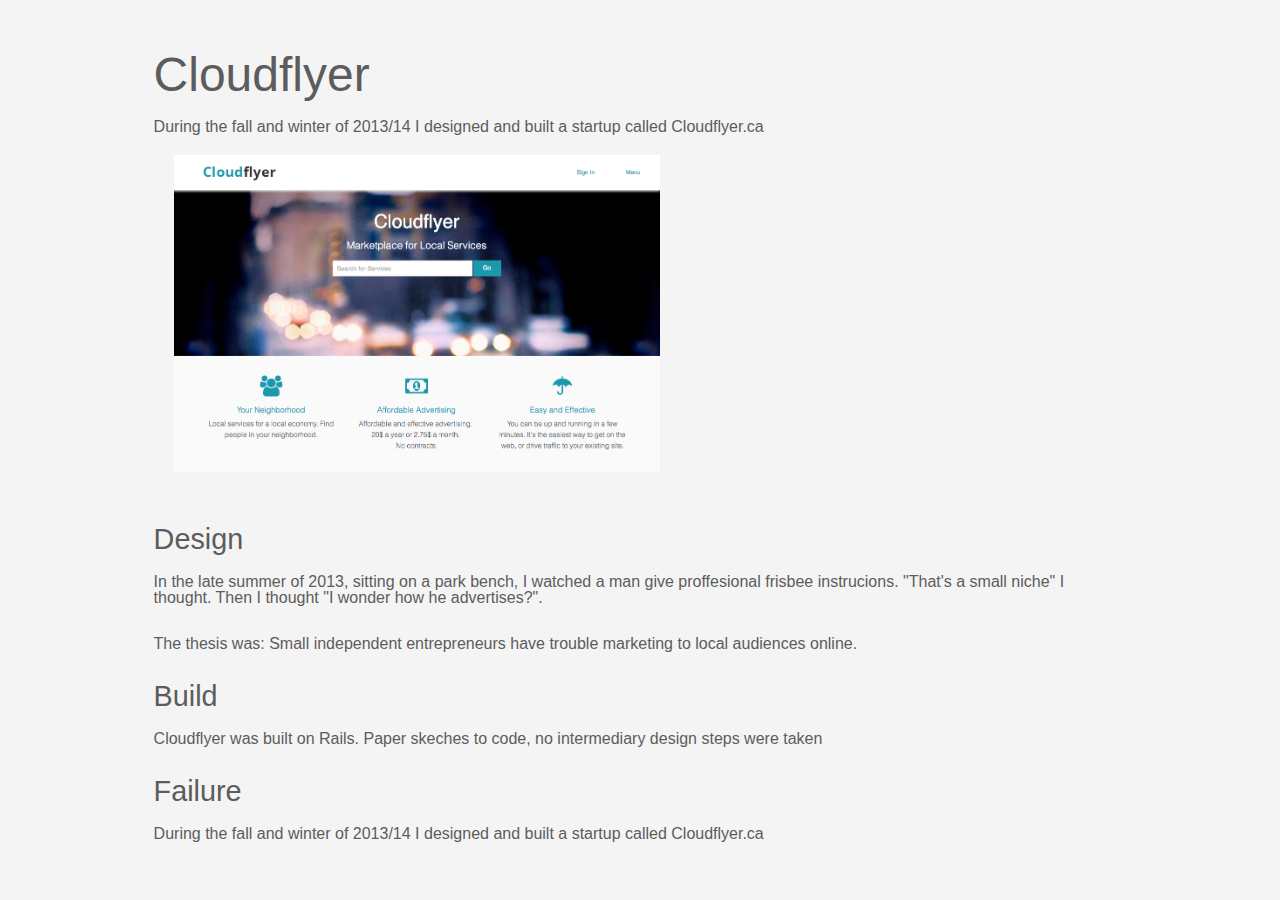
==== cloud.html @ f837b6fa "added readme" ====
<!DOCTYPE html>
<html>
<head>
	<title>Experience Building Cloudflyer</title>

	<!-- Insert Meta -->

	<link rel="stylesheet" type="text/css" href="assets/reset.css">
	<link rel="stylesheet" type="text/css" href="assets/dog.css">
</head>

<body class="content-page">
	<h1>Cloudflyer</h1>
	<p>
		During the fall and winter of 2013/14 I designed and built a startup called Cloudflyer.ca
		<img src="images/cloud.png" alt="Image of Cloudflyer.ca" width="50%" id="cloud-image">
	</p>
	
	<h3>Design</h3>
	<p>
		In the late summer of 2013, sitting on a park bench, I watched a man give proffesional frisbee instrucions. 
		"That's a small niche" I thought. Then I thought "I wonder how he advertises?".

	</p>
	<p>
		The thesis was: Small independent entrepreneurs have trouble marketing to local audiences online.
	</p>


	<h3>Build</h3>
	<p>
		Cloudflyer was built on Rails. Paper skeches to code, no intermediary design steps were taken

	</p>


	<h3>Failure</h3>
	<p>
		During the fall and winter of 2013/14 I designed and built a startup called Cloudflyer.ca

	</p>

</body>
</html>
---- assets/dog.css ----
/*** Variables *****/
/*** Mixins ***/
/*** Base ****/
body {
  font-family: Helvetica, sans-serif;
  font-weight: 200;
  color: #5c5c5c;
  font-size: 100%;
  background-color: #f4f4f4; }

h1 {
  font-size: 3em;
  padding-bottom: 10px; }

h2 {
  font-size: 2.6em;
  padding-bottom: 10px; }

h3 {
  font-size: 1.8em;
  padding-bottom: 10px; }

#page {
  margin: 0px auto;
  width: 100%; }

.box {
  background-color: #f4f4f4;
  -webkit-border-radius: 2px;
  -moz-border-radius: 2px;
  -ms-border-radius: 2px;
  border-radius: 2px; }
  .box p {
    font-size: 120%;
    padding-left: 10px;
    padding-top: 10px; }
  .box a {
    text-decoration: none;
    color: #5c5c5c; }
  .box #tagline {
    font-weight: 400;
    text-align: center; }

.in-box {
  padding: 30px 20px 60px 20px;
  height: 100%; }

#b-head .in-box {
  background-color: lightgrey; }

#b-who .in-box {
  background-color: #e5edd8; }

#b-think .in-box {
  background-color: #d0e1e1; }

#b-map .in-box {
  background-color: #d0d5bf; }

#b-cloud .in-box {
  background-color: #c6d8c8; }

#b-git .in-box {
  background-color: #c9ccc3; }

#b-write .in-box {
  background-color: #becdca; }

#b-learn .in-box {
  background-color: #ddcd6d; }

#b-foot .in-box {
  background-color: #92b9a6; }

/* Small Screen */
@media screen and (min-width: 600px) {
  #page {
    width: 90%; } }
/* small 2 */
@media screen and (min-width: 675px) {
  .in-box {
    margin: 10px; }

  #b-who {
    width: 50%;
    float: left;
    height: 400px; }

  #b-think, #b-cloud {
    width: 50%;
    float: left;
    height: 200px; }

  #b-write, #b-git {
    width: 50%;
    height: 200px;
    float: left; }

  #b-map {
    float: left;
    width: 100%;
    height: 300px; }

  #b-learn {
    float: left;
    width: 100%;
    height: 200px; }

  #b-foot {
    float: left;
    width: 100%;
    height: 100px; } }
/* Desktop */
/* Big Screen */
/**** Content Page ****/
.content-page {
  margin: 4% 12%; }
  .content-page p {
    margin: 10px 0px 30px 0px; }
  .content-page #cloud-image {
    padding: 20px; }

#who-right {
  float: right;
  text-align: center; }
  #who-right p {
    padding-top: 10px;
    font-size: 1.5em;
    line-height: 175%; }

#profile-image {
  width: 175px;
  height: 175px;
  background-color: grey; }
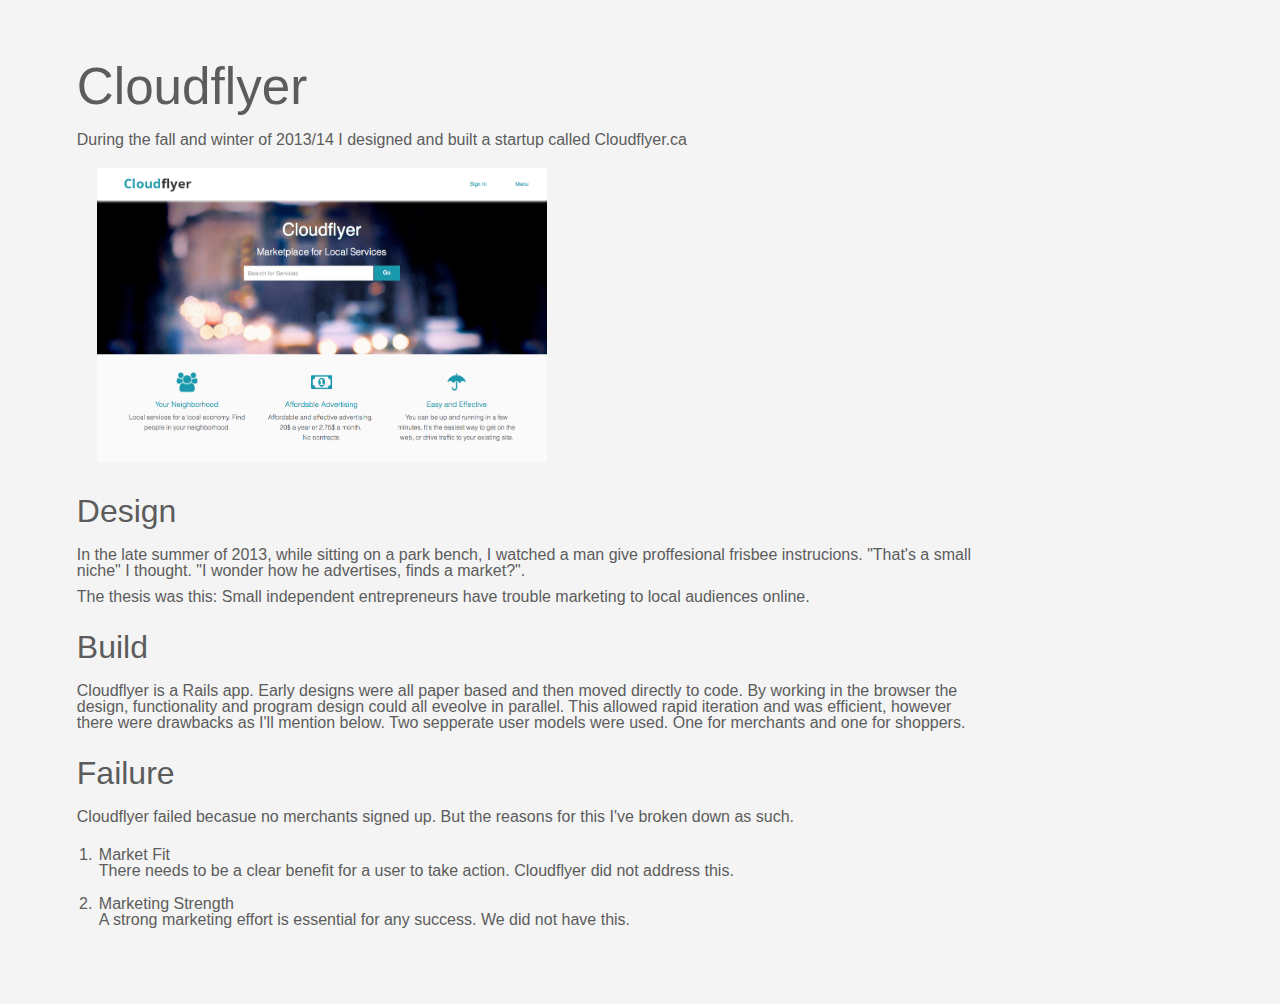
==== commit 80203e00: "update" ====
--- a/cloud.html
+++ b/cloud.html
@@ -9,7 +9,7 @@
 	<link rel="stylesheet" type="text/css" href="assets/dog.css">
 </head>
 
-<body class="content-page">
+<body id="content-page">
 	<h1>Cloudflyer</h1>
 	<p>
 		During the fall and winter of 2013/14 I designed and built a startup called Cloudflyer.ca
@@ -18,25 +18,33 @@
 	
 	<h3>Design</h3>
 	<p>
-		In the late summer of 2013, sitting on a park bench, I watched a man give proffesional frisbee instrucions. 
-		"That's a small niche" I thought. Then I thought "I wonder how he advertises?".
-
+		In the late summer of 2013, while sitting on a park bench, I watched a man give proffesional frisbee instrucions.
+		"That's a small niche" I thought. "I wonder how he advertises, finds a market?".
 	</p>
 	<p>
-		The thesis was: Small independent entrepreneurs have trouble marketing to local audiences online.
+		The thesis was this: Small independent entrepreneurs have trouble marketing to local audiences online.
 	</p>
 
-
+	<br />
 	<h3>Build</h3>
 	<p>
-		Cloudflyer was built on Rails. Paper skeches to code, no intermediary design steps were taken
+		Cloudflyer is a Rails app. Early designs were all paper based and then moved directly to code. By working in the browser the design, functionality and program design could all eveolve in parallel. This allowed rapid iteration and was efficient, however there were drawbacks as I'll mention below.
+
+		Two sepperate user models were used. One for merchants and one for shoppers. 
 
 	</p>
 
-
+	<br />
 	<h3>Failure</h3>
 	<p>
-		During the fall and winter of 2013/14 I designed and built a startup called Cloudflyer.ca
+		Cloudflyer failed becasue no merchants signed up. But the reasons for this I've broken down as such.
+		<ol>
+			<li><b>Market Fit</b><br />
+				There needs to be a clear benefit for a user to take action. Cloudflyer did not address this.
+			</li>
+			<li><b>Marketing Strength</b><br />
+				A strong marketing effort is essential for any success. We did not have this.</li>
+		</ol>
 
 	</p>
 
--- a/assets/dog.css
+++ b/assets/dog.css
@@ -9,16 +9,74 @@
   background-color: #f4f4f4; }
 
 h1 {
-  font-size: 3em;
+  font-size: 3.2em;
+  padding-top: 10px;
   padding-bottom: 10px; }
 
 h2 {
   font-size: 2.6em;
+  padding-top: 10px;
   padding-bottom: 10px; }
 
 h3 {
-  font-size: 1.8em;
+  font-size: 2em;
   padding-bottom: 10px; }
+
+h4 {
+  font-size: 1.6em;
+  padding-top: 5px;
+  padding-bottom: 5px; }
+
+h5 {
+  font-size: 1.2em;
+  padding-top: 2px;
+  padding-bottom: 2px; }
+
+b {
+  font-weight: 400; }
+
+a {
+  text-decoration: none;
+  font-weight: 500;
+  color: #525f81; }
+
+a:hover {
+  text-decoration: underline; }
+
+dl {
+  margin-top: 10px;
+  margin-bottom: 10px;
+  line-height: 120%; }
+
+dt {
+  font-weight: 400;
+  float: left;
+  clear: left;
+  width: 100px;
+  text-align: right; }
+
+dt:after {
+  content: ":"; }
+
+dd {
+  margin: 0 0 0 120px;
+  padding: 0 0 0.5em 0; }
+
+ul {
+  padding: 10px;
+  list-style-type: circle;
+  list-style-position: inside; }
+
+li {
+  padding: 2px; }
+
+ol {
+  padding: 10px;
+  margin-left: 10px;
+  list-style-type: decimal;
+  list-style-position: outside; }
+  ol li {
+    padding-bottom: 15px; }
 
 #page {
   margin: 0px auto;
@@ -34,15 +92,12 @@
     font-size: 120%;
     padding-left: 10px;
     padding-top: 10px; }
-  .box a {
-    text-decoration: none;
-    color: #5c5c5c; }
   .box #tagline {
     font-weight: 400;
     text-align: center; }
 
 .in-box {
-  padding: 30px 20px 60px 20px;
+  padding: 20px 20px 60px 20px;
   height: 100%; }
 
 #b-head .in-box {
@@ -69,15 +124,21 @@
 #b-learn .in-box {
   background-color: #ddcd6d; }
 
+#b-goggle .in-box {
+  background-color: #92b9a6; }
+
 #b-foot .in-box {
-  background-color: #92b9a6; }
-
+  background-color: #bddbdb; }
+
+/* ------------------------*/
+/*       Responsive        */
+/* ------------------------*/
 /* Small Screen */
 @media screen and (min-width: 600px) {
   #page {
     width: 90%; } }
 /* small 2 */
-@media screen and (min-width: 675px) {
+@media screen and (min-width: 700px) {
   .in-box {
     margin: 10px; }
 
@@ -99,34 +160,66 @@
   #b-map {
     float: left;
     width: 100%;
-    height: 300px; }
+    height: 350px; }
 
   #b-learn {
     float: left;
     width: 100%;
     height: 200px; }
 
+  #b-goggle {
+    float: left;
+    width: 100%;
+    height: 200px; }
+
   #b-foot {
     float: left;
     width: 100%;
-    height: 100px; } }
+    height: 40px; }
+
+  #map-list div {
+    width: 33%;
+    float: right; } }
 /* Desktop */
+@media screen and (min-width: 860px) {
+  #who-right {
+    float: right; } }
 /* Big Screen */
+/**** Specifics  ****/
+#map-list {
+  padding-top: 10px; }
+  #map-list div {
+    padding-top: 20px; }
+
+#b-foot {
+  text-align: center; }
+  #b-foot ul {
+    padding-top: 30px; }
+  #b-foot li {
+    display: inline;
+    list-style-type: none;
+    padding: 0px 6%; }
+
 /**** Content Page ****/
-.content-page {
-  margin: 4% 12%; }
-  .content-page p {
-    margin: 10px 0px 30px 0px; }
-  .content-page #cloud-image {
+#content-page {
+  margin: 4% 6%;
+  max-width: 900px; }
+  #content-page p {
+    margin: 10px 0px 10px 0px; }
+  #content-page #cloud-image {
     padding: 20px; }
 
 #who-right {
-  float: right;
-  text-align: center; }
-  #who-right p {
-    padding-top: 10px;
-    font-size: 1.5em;
-    line-height: 175%; }
+  padding-top: 2px;
+  padding-bottom: 20px; }
+  #who-right #profile-image {
+    margin: 20px; }
+  #who-right #who-links {
+    padding-left: 10%; }
+  #who-right a {
+    display: block;
+    padding: 5px;
+    font-size: 125%; }
 
 #profile-image {
   width: 175px;
